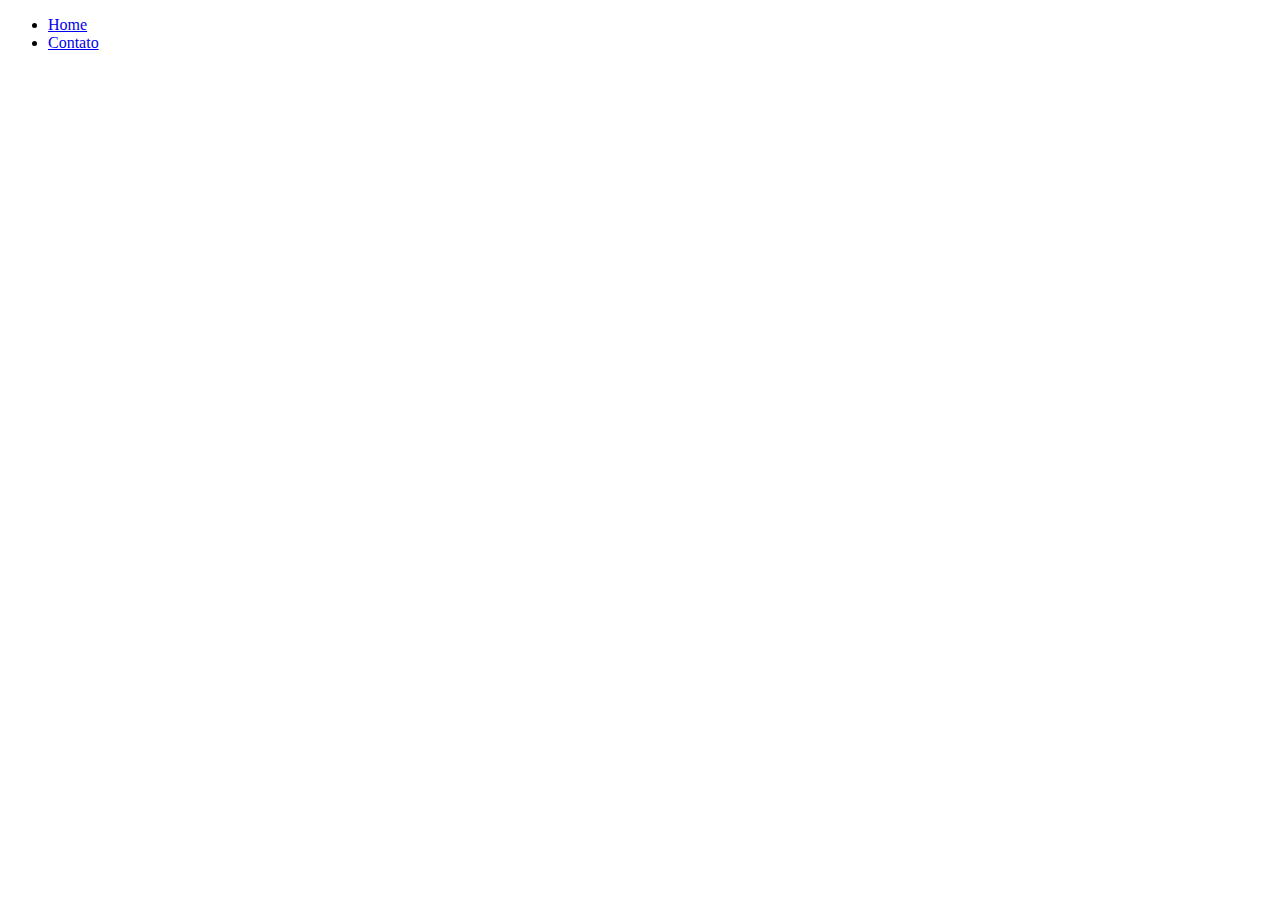
==== index.html @ e5ec7713 "HWFront" ====
<!DOCTYPE html>
<html lang="pt-br">

<head>
    <meta charset="UTF-8">
    <meta http-equiv="X-UA-Compatible" content="IE=edge">
    <meta name="viewport" content="width=device-width, initial-scale=1.0">
    <title>Mundo sem noção</title>
</head>

<body>

    <div>
        <ul>
            <li>
                <a href="index.html">Home</a>
            </li>
            <li>
                <a href="contato.html">Contato</a>
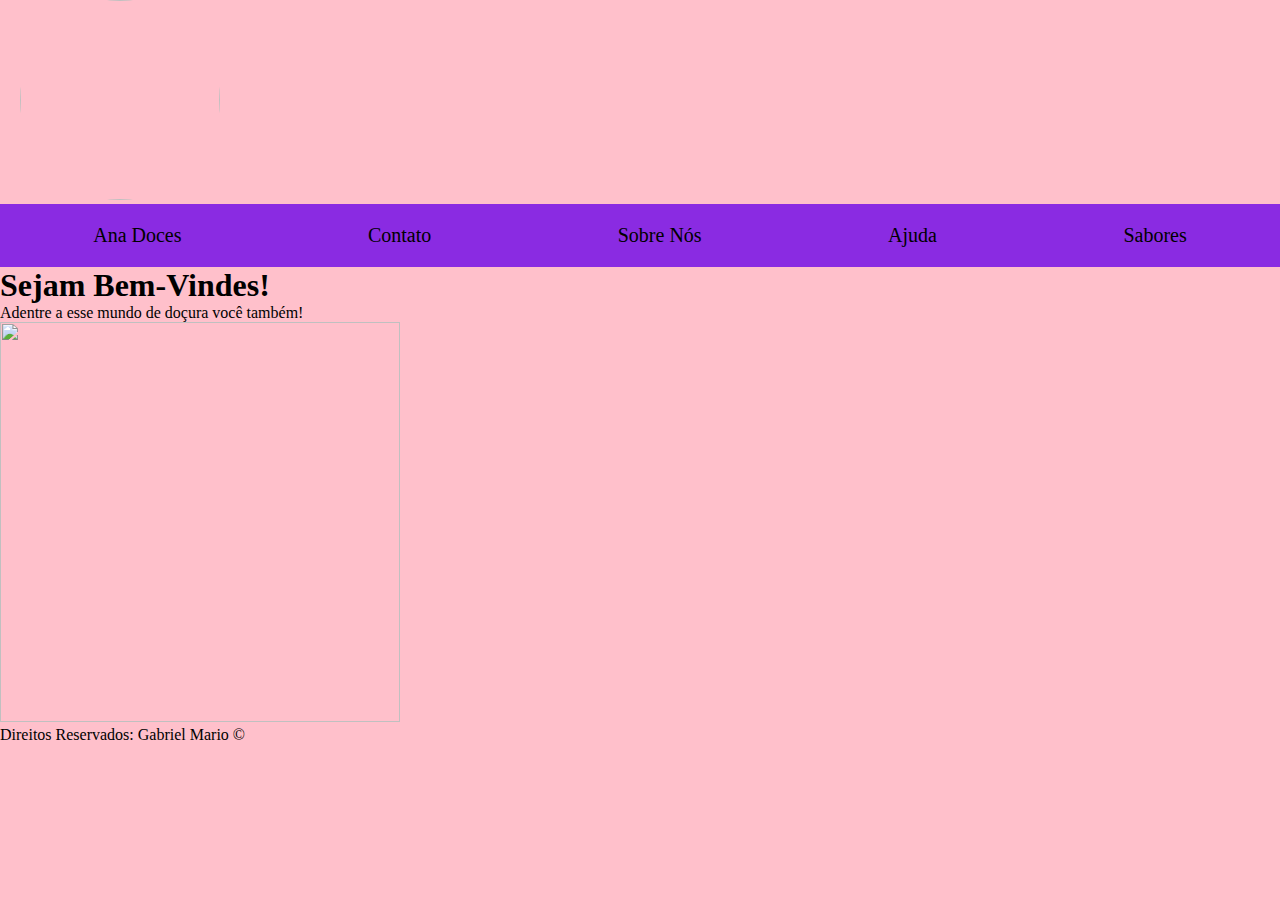
==== commit 3b8da803: "anaDoces" ====
--- a/index.html
+++ b/index.html
@@ -5,15 +5,52 @@
     <meta charset="UTF-8">
     <meta http-equiv="X-UA-Compatible" content="IE=edge">
     <meta name="viewport" content="width=device-width, initial-scale=1.0">
-    <title>Mundo sem noção</title>
+    <title>Ana Doces</title>
+    <link rel="stylesheet" href="assets/css/styles.css">
 </head>
 
-<body>
+
+<body class="bg-rosa ">
 
     <div>
-        <ul>
+        <ul id="menu">
             <li>
-                <a href="index.html">Home</a>
+                <img class="br-50 wh-200"
+                    src="https://encrypted-tbn0.gstatic.com/images?q=tbn:ANd9GcQjSeA7uaUnvsT7lKdMatwS3P0WAmODV5f_3xr26dlsS_JV2WuWWBq3y4xxxMLQad26iVE&usqp=CAU">
             </li>
-            <li>
-                <a href="contato.html">Contato</a>+<br>
+            <div class="h-tx ">
+                <li>
+                    <a href="index.html">Ana Doces</a>
+                </li>
+                <li>
+                    <a href="contato.html">Contato</a>
+                </li>
+
+                <li>
+                    <a href="sobrenos.html"> Sobre Nós</a>
+                </li>
+
+                <li>
+                    <a href="ajuda.html">Ajuda </a>
+                </li>
+
+                <li>
+                    <a href=" sabores.html"> Sabores</a>
+                </li>
+            </div>
+
+
+    </div>
+
+    <h1>Sejam Bem-Vindes!</h1>
+
+    <p> Adentre a esse mundo de doçura você também!</p>
+
+    <img class="ft-princ" src="https://i.pinimg.com/736x/bf/96/e3/bf96e3166bedc56694864c804b66b926.jpg">
+
+    <footer>
+        <p>
+            Direitos Reservados: Gabriel Mario &copy;
+        </p>
+    </footer>--- a/assets/css/styles.css
+++ b/assets/css/styles.css
@@ -0,0 +1,87 @@
+*{
+    margin: 0;
+    padding: 0;
+    box-sizing: border-box;
+}
+.center{
+    text-align: center;
+}
+
+
+
+.bg-rosa{
+    background-color: pink;
+}
+
+.ft-10{
+    font-family: Cambria, Cochin, Georgia, Times, 'Times New Roman', serif;
+    color: black;
+}
+.container{
+
+    display: flex;
+    flex-flow: row;
+    justify-content: center;
+    align-items: center;
+}
+
+#menu li a{
+    text-decoration: none;
+    color: black;
+    font-size: 20px;
+}
+
+#menu li{
+    display: inline;
+    padding: 20px;
+}
+
+#menu li a:hover{   
+    color: grey;
+
+}
+
+.p-30{
+    padding: 30px;
+}
+
+.br-50{
+    border-radius: 50%;
+}
+
+.wh-200{
+    width: 200px;
+    height: 200px;
+}
+
+.tm-social{
+    width: 45px;
+    height: 45px;
+}
+
+.mb-50{
+    margin-bottom: 50px;
+}
+
+.justify{
+    text-align: justify;
+}
+
+
+.ft-princ{
+    width: 400px;
+    height: 400px;
+}
+
+
+.h-tx{
+    max-width: 100%;  
+    background-color: blueviolet;
+    display: flex;
+    flex-wrap: wrap;                                                                                    
+    justify-content: space-around;
+}
+
+.h-tx a{
+    text-align: right;
+}